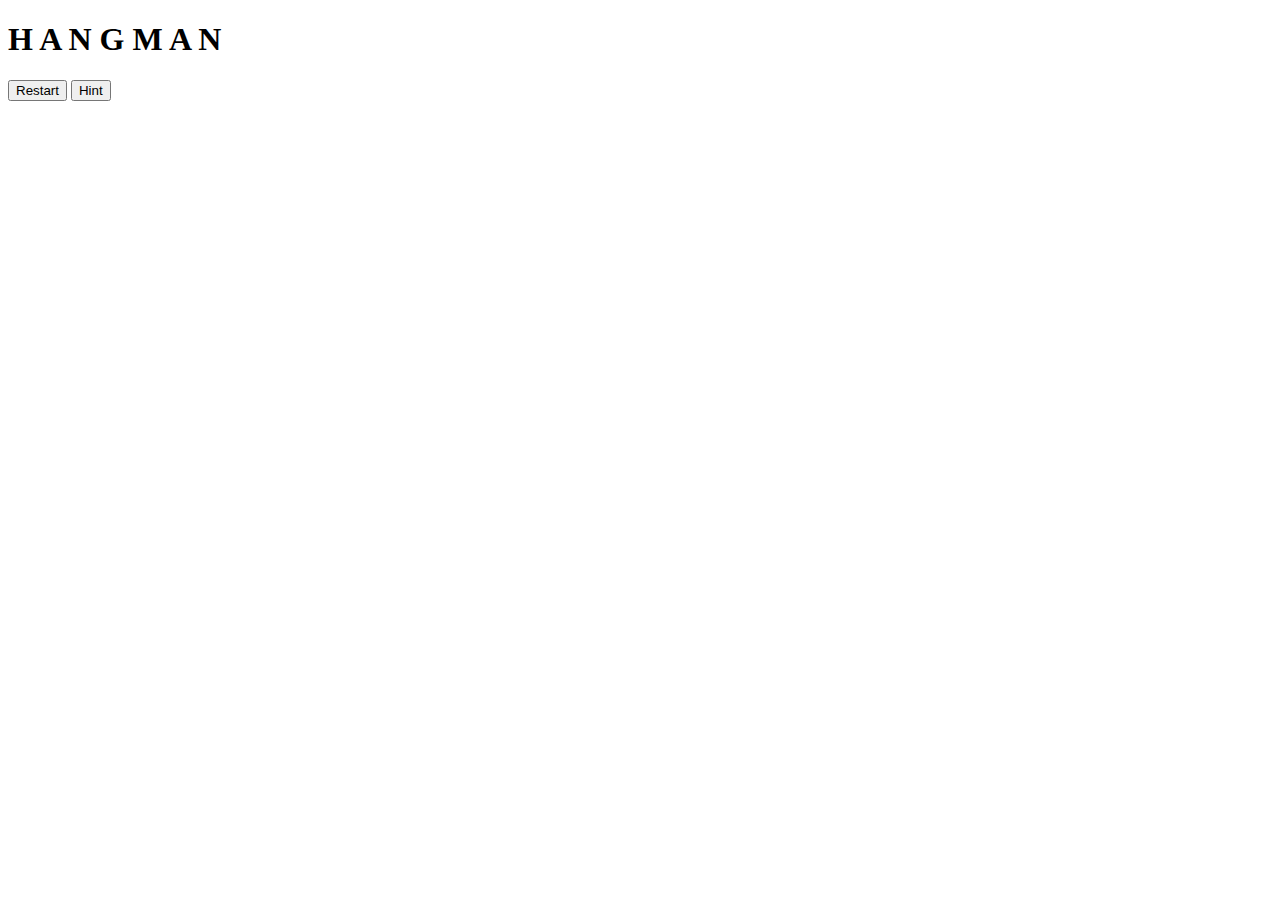
==== index.html @ fd7fcd6a "Rename HangmanGame.html to index.html" ====
<!DOCTYPE html>
<html>
    <head>
      <title>Hangman Game</title>
      <link rel="stylesheet" type="text/css" href="style.css">
    </head>
    <body>
      <div class="title"><h1 class="title" >
      <span style="--i:1">H</span>
      <span style="--i:2">A</span>
      <span style="--i:3">N</span>
      <span style="--i:4">G</span>
      <span style="--i:5">M</span>
      <span style="--i:6">A</span>
      <span style="--i:7">N</span>
      </h1>
    </div>

      <div id="word-container">
        <p id="word"></p>
        <p id="guesses-left"></p>
      </div>
      <div id="confetti-container"></div>
      <div id="letters-container">
        <p id="letters"></p>
      </div>

      <button id="restart-button" onclick="restartGame()">Restart</button>
      <button id="hint-button" onclick="showHint()">Hint</button>
      <p id="hint" class="hidden"></p>

      <script src="script.js"></script>
    </body>
</html>
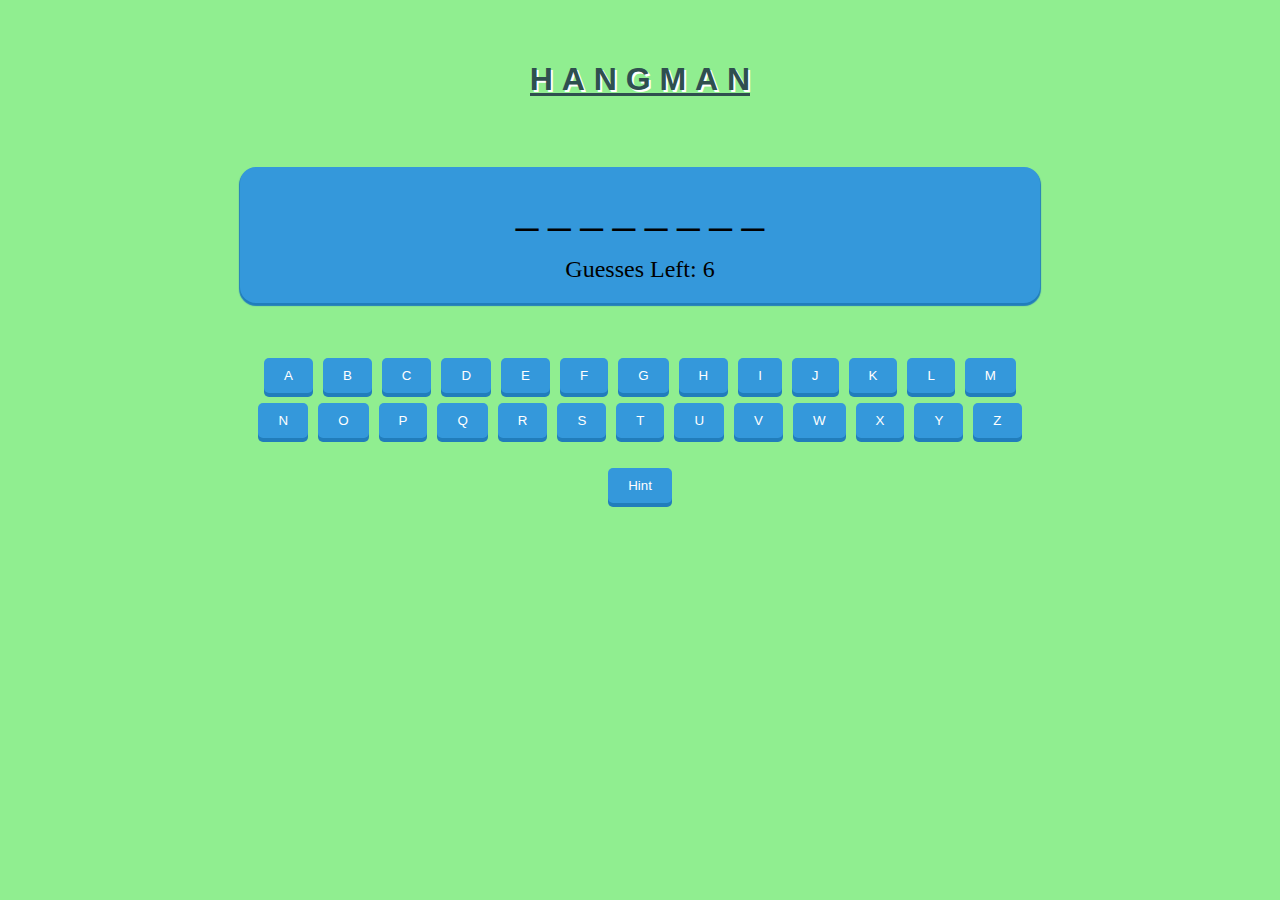
==== commit 3d09480f: "Merge branch 'main' of https://github.com/JoaoIshida/hangmangame" ====
--- a/index.html
+++ b/index.html
@@ -1,34 +1,36 @@
 <!DOCTYPE html>
 <html>
-    <head>
-      <title>Hangman Game</title>
-      <link rel="stylesheet" type="text/css" href="style.css">
-    </head>
-    <body>
-      <div class="title"><h1 class="title" >
-      <span style="--i:1">H</span>
-      <span style="--i:2">A</span>
-      <span style="--i:3">N</span>
-      <span style="--i:4">G</span>
-      <span style="--i:5">M</span>
-      <span style="--i:6">A</span>
-      <span style="--i:7">N</span>
-      </h1>
+  <meta charset="UTF-8" />
+  <meta http-equiv="X-UA-Compatible" content="IE=edge" />
+  <head>
+    <title>Hangman Game</title>
+    <link rel="stylesheet" type="text/css" href="style.css">
+  </head>
+  <body>
+    <div class="title"><h1 class="title" >
+    <span style="--i:1">H</span>
+    <span style="--i:2">A</span>
+    <span style="--i:3">N</span>
+    <span style="--i:4">G</span>
+    <span style="--i:5">M</span>
+    <span style="--i:6">A</span>
+    <span style="--i:7">N</span>
+    </h1>
+  </div>
+
+    <div id="word-container">
+      <p id="word"></p>
+      <p id="guesses-left"></p>
+    </div>
+    <div id="confetti-container"></div>
+    <div id="letters-container">
+      <p id="letters"></p>
     </div>
 
-      <div id="word-container">
-        <p id="word"></p>
-        <p id="guesses-left"></p>
-      </div>
-      <div id="confetti-container"></div>
-      <div id="letters-container">
-        <p id="letters"></p>
-      </div>
+    <button id="restart-button" onclick="restartGame()">Restart</button>
+    <button id="hint-button" onclick="showHint()">Hint</button>
+    <p id="hint" class="hidden"></p>
 
-      <button id="restart-button" onclick="restartGame()">Restart</button>
-      <button id="hint-button" onclick="showHint()">Hint</button>
-      <p id="hint" class="hidden"></p>
-
-      <script src="script.js"></script>
-    </body>
+    <script src="script.js"></script>
+  </body>
 </html>
--- a/style.css
+++ b/style.css
@@ -0,0 +1,190 @@
+body {
+  font-family: Arial, sans-serif;
+  text-align: center;
+  background-color: lightgreen;
+  max-width: 800px;
+  margin: auto;
+  padding: 20px;
+}
+
+h1 {
+  padding-bottom: 0.9rem;
+  color: darkslategray;
+  border-bottom: solid darkslategray;
+  text-shadow: 2px 2px white;
+  position: relative;
+  display: inline-block;
+}
+
+h1::after {
+  content: attr(data-text);
+  position: absolute;
+  top: 0;
+  left: 0;
+  color: #3498db;
+  transform: translate(-2px, -2px);
+  z-index: -1;
+}
+
+#word-container {
+  margin-top: 50px;
+  background-color: #3498db;
+  border-radius: 1rem;
+  box-shadow: 0 2px 1px 1px #217dbb;
+}
+
+/* Animated title */
+@keyframes bounce{
+  0%, 40%, 100%{
+    transform: translateY(0);
+  }
+  20%{
+    transform: translateY(-10px);
+  }
+}
+.title span{
+  top: 20px;
+  position: relative;
+  display: inline-block;
+  text-transform: uppercase;
+  animation: bounce 2s infinite;
+  animation-delay:calc(.1s * var(--i));
+}
+
+#word {
+  font-size: 32px;
+  margin-bottom: 10px;
+  padding-top: 20px;
+}
+
+ #guesses-left {
+  font-size: 24px;
+  margin-bottom: 10px;
+  padding-bottom: 20px;
+  font-family: 'Lucida Sans Unicode';
+}
+
+#letters-container {
+  margin-top: 50px;
+}
+
+#letters {
+  font-size: 20px;
+  letter-spacing: 10px;
+  margin-top: 20px;
+}
+
+.letter-span {
+  padding: 0 5px;
+}
+
+#letters-container button {
+  background-color: #3498db;
+  color: #fff;
+  padding: 10px 20px;
+  border: none;
+  border-radius: 5px;
+  margin: 5px;
+  cursor: pointer;
+  transition: background-color 0.3s;
+  box-shadow: 0 4px #217dbb;
+}
+
+#letters-container button:hover {
+  background-color: #217dbb;
+  box-shadow: 0 2px #217dbb;
+  transform: translateY(2px);
+}
+
+#letters-container button:active {
+  background-color: #2980b9;
+  box-shadow: 0 1px #217dbb;
+  transform: translateY(3px);
+}
+
+.hidden {
+  display: none;
+}
+
+/* Hint and restart buttons */
+#hint-button {
+  background-color: #3498db;
+  color: #fff;
+  padding: 10px 20px;
+  border: none;
+  border-radius: 5px;
+  margin: 5px;
+  cursor: pointer;
+  transition: background-color 0.3s;
+  box-shadow: 0 4px #217dbb;
+} 
+
+#restart-button {
+  display: none;
+  background-color: #3498db;
+  color: #fff;
+  padding: 10px 20px;
+  border: none;
+  border-radius: 5px;
+  margin: 5px;
+  cursor: pointer;
+  transition: background-color 0.3s;
+  box-shadow: 0 4px #217dbb;
+}
+
+#hint-button:hover, #restart-button:hover {
+  background-color: #217dbb;
+  box-shadow: 0 2px #217dbb;
+  transform: translateY(2px);
+}
+
+#hint-button:active, #restart-button:active {
+  background-color: #2980b9;
+  box-shadow: 0 1px #217dbb;
+  transform: translateY(3px);
+}
+
+#hint-button:disabled,
+#letters-container button:disabled {
+  opacity: 0.5;
+  cursor: default;
+  background-color: #2980b9;
+  box-shadow: 0 0px #217dbb;
+  transform: translateY(3px);
+}
+
+/* Confetti animation */
+.confetti {
+  position: absolute;
+  width: 10px;
+  height: 10px;
+  background-color: #f39c12;
+  box-shadow: 1px 1px 5px rgba(0, 0, 0, 0.3);
+}
+
+.confetti-left {
+  animation: confetti-shoot-left 1.5s infinite;
+}
+
+.confetti-right {
+  animation: confetti-shoot-right 1s infinite;
+}
+
+@keyframes confetti-shoot-left {
+  0% {
+    transform: translateX(-100vw) translateY(-100vh) rotate(0deg);
+  }
+  100% {
+    transform: translateX(200) translateY(200) rotate(720deg);
+  }
+}
+
+@keyframes confetti-shoot-right {
+  0% {
+    transform: translateX(100vw) translateY(-100vh) rotate(0deg);
+  }
+  100% {
+    transform: translateX(0) translateY(0) rotate(720deg);
+  }
+}
+
